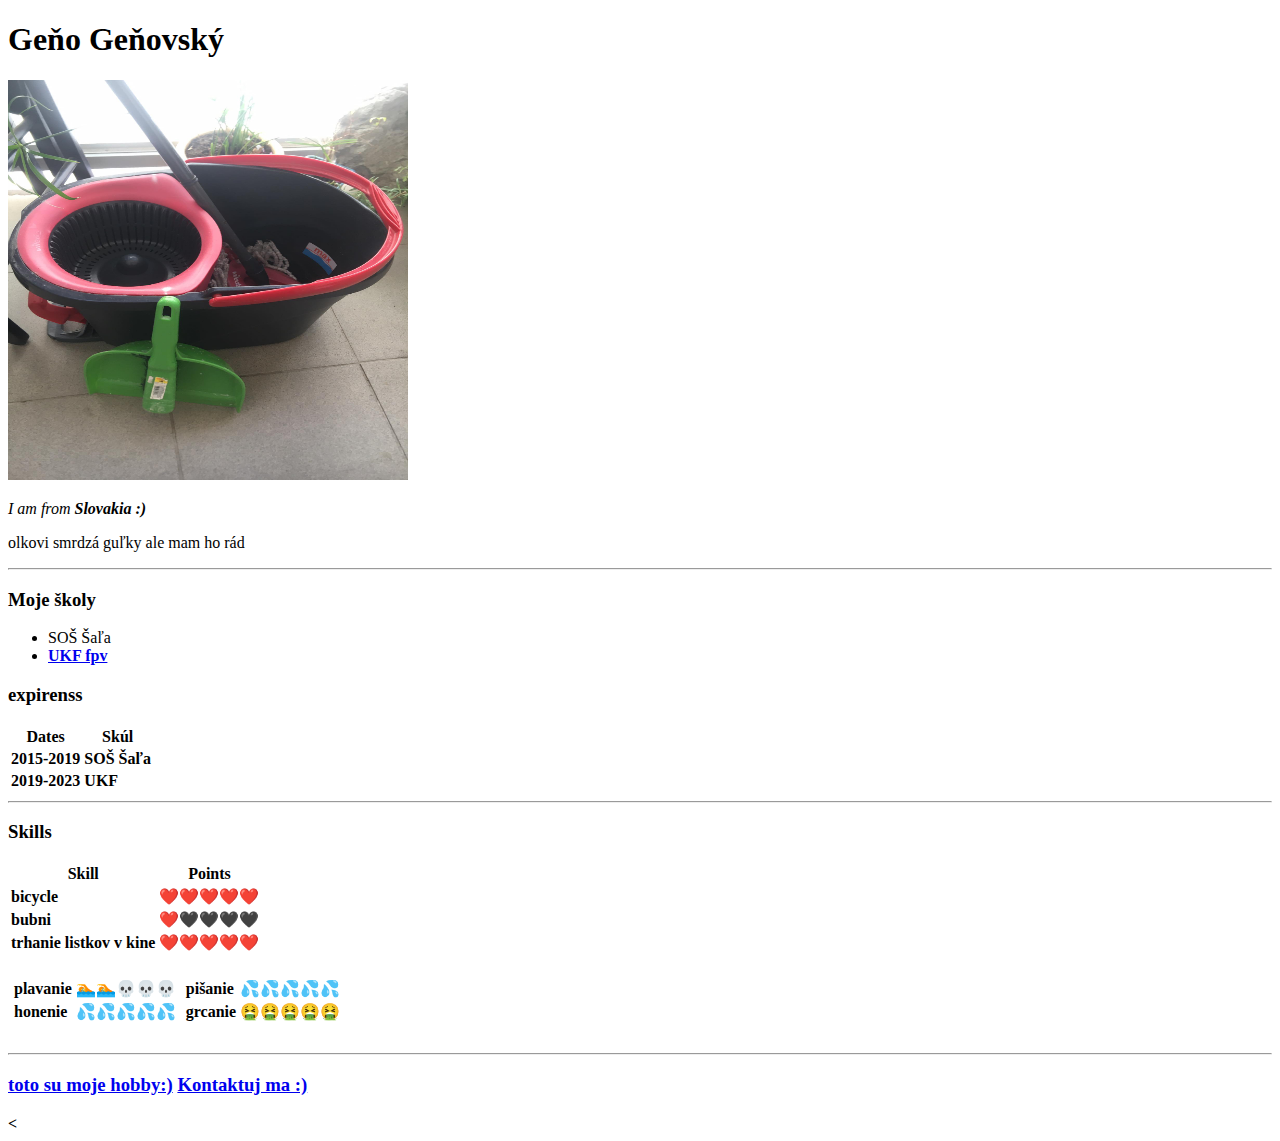
==== index.html @ 3b81b472 "Add initial CV website files" ====
<!DOCTYPE html>
<html lang="en" dir="ltr">

<head>
  <meta charset="utf-8">
  <title> Geňo's personal site</title>

</head>

<body>
  <h1>Geňo Geňovský</h1>
  <img src="foto/foto.jpg" alt="toto nie som ja" width="400" height="400">
  <p><em>I am from <strong>Slovakia :)</strong></em></p>
  <p>olkovi smrdzá guľky ale mam ho rád </p>
  <hr>
  <h3>Moje školy</h3>
  <ul>
    <li>SOŠ Šaľa</li>
    <li><strong><a href="https://www.ukf.sk/">UKF fpv</a></li>
  </ul>
  <h3>expirenss</h3>

  <table>
    <thead>
      <tr>
        <th>Dates</th>
        <th>Skúl</th>
      </tr>
    </thead>
    <tbody>
      <tr>
        <td>2015-2019</td>
        <td>SOŠ Šaľa</td>

      </tr>
      <tr>
        <td>2019-2023</td>
        <td>UKF</td>
      </tr>
    </tbody>
    <tfoot>

    </tfoot>

  </table>
  <hr>


  <h3>Skills</h3>

  <table>
    <thead>
      <tr>
        <th>Skill</th>
        <th>Points</th>
      </tr>
    </thead>
    <tbody>
      <tr>
        <td>bicycle</td>
        <td>❤️❤️❤️❤️❤️</td>
      </tr>
      <tr>
        <td>bubni</td>
        <td>❤️🖤🖤🖤🖤</td>

      </tr>
      <tr>
        <td>trhanie listkov v kine</td>
        <td>❤️❤️❤️❤️❤️</td>
      </tr>
    </tbody>
  </table>

  <br>

  <table>
    <tr>
      <td>
        <table>
          <tr>
            <td>plavanie</td>
            <td>🏊🏊💀💀💀</td>
          </tr>
          <tr>
            <td>honenie</td>
            <td>💦💦💦💦💦</td>
          </tr>
        </table>
      </td>
      <td>
        <table>
          <tr>
            <td>pišanie</td>
            <td>💦💦💦💦💦</td>
          </tr>
          <tr>
            <td>grcanie</td>
            <td>🤮🤮🤮🤮🤮</td>
          </tr>
        </table>
      </td>
    </tr>
  </table>

  <br>
  <hr>
  <h3><a href="hobbies.html">toto su moje hobby:)</a> <a href="contact.html">Kontaktuj ma :)</a></h3>
  < </body>

</html>
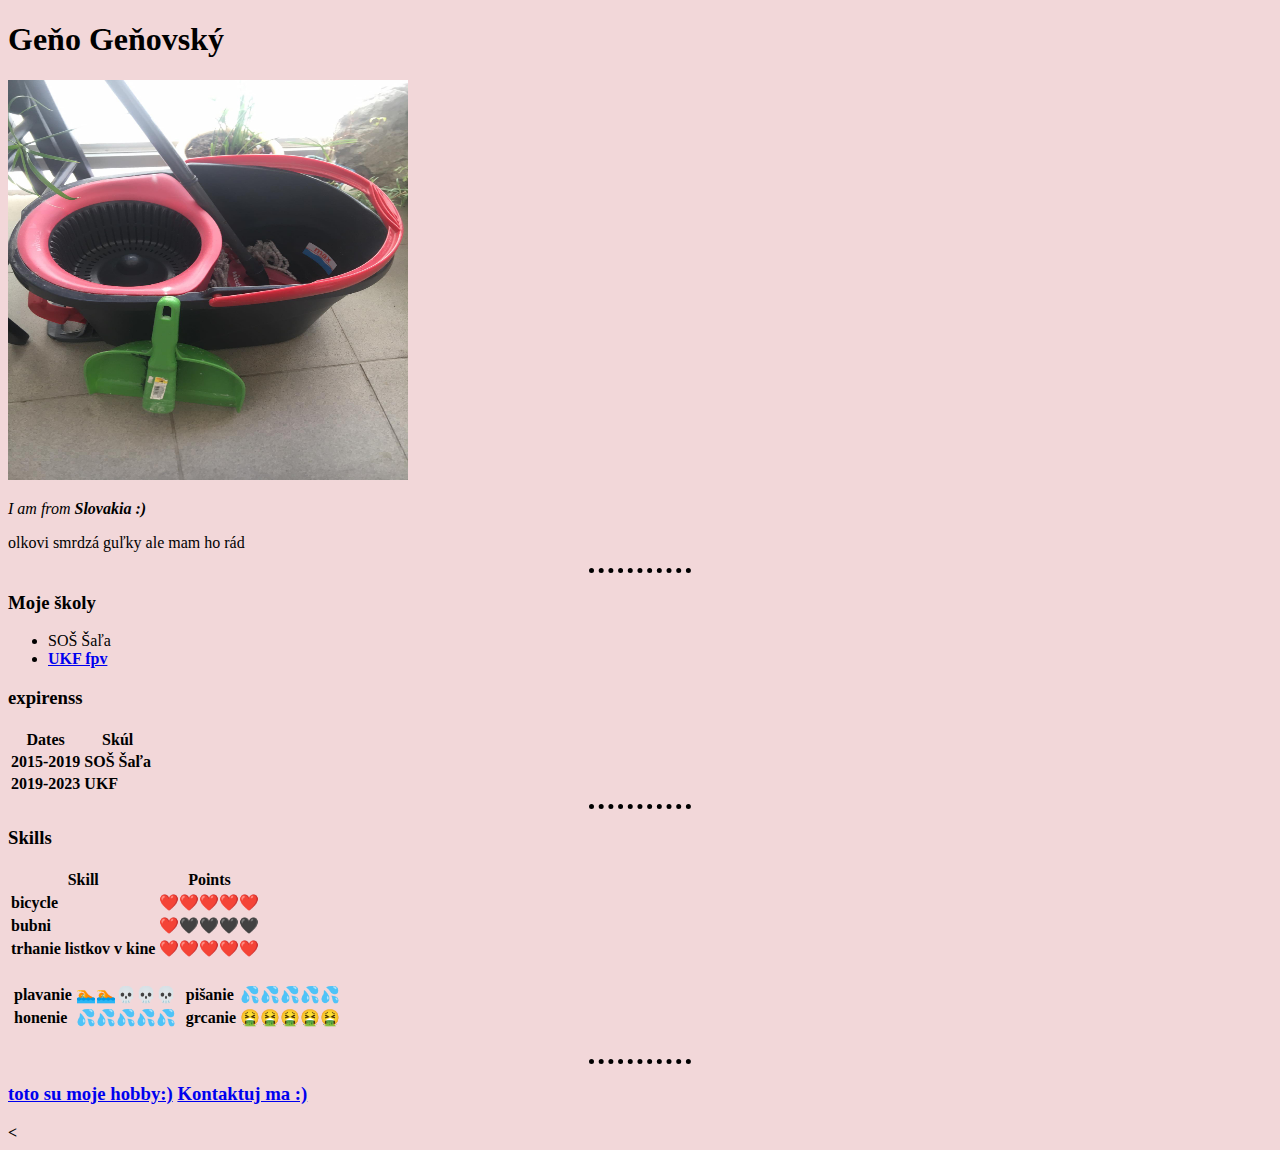
==== commit 81451b8b: "Update index.html" ====
--- a/index.html
+++ b/index.html
@@ -4,10 +4,11 @@
 <head>
   <meta charset="utf-8">
   <title> Geňo's personal site</title>
+  <link rel="stylesheet" href="styles.css">
 
 </head>
 
-<body>
+<body >
   <h1>Geňo Geňovský</h1>
   <img src="foto/foto.jpg" alt="toto nie som ja" width="400" height="400">
   <p><em>I am from <strong>Slovakia :)</strong></em></p>
--- a/styles.css
+++ b/styles.css
@@ -0,0 +1,10 @@
+body{
+  background: #F2D7D9
+}
+hr{
+  border-style: none;
+  border-top-style: dotted;
+  border-color: black;
+  border-width: 5px;
+  width: 8%;
+}
